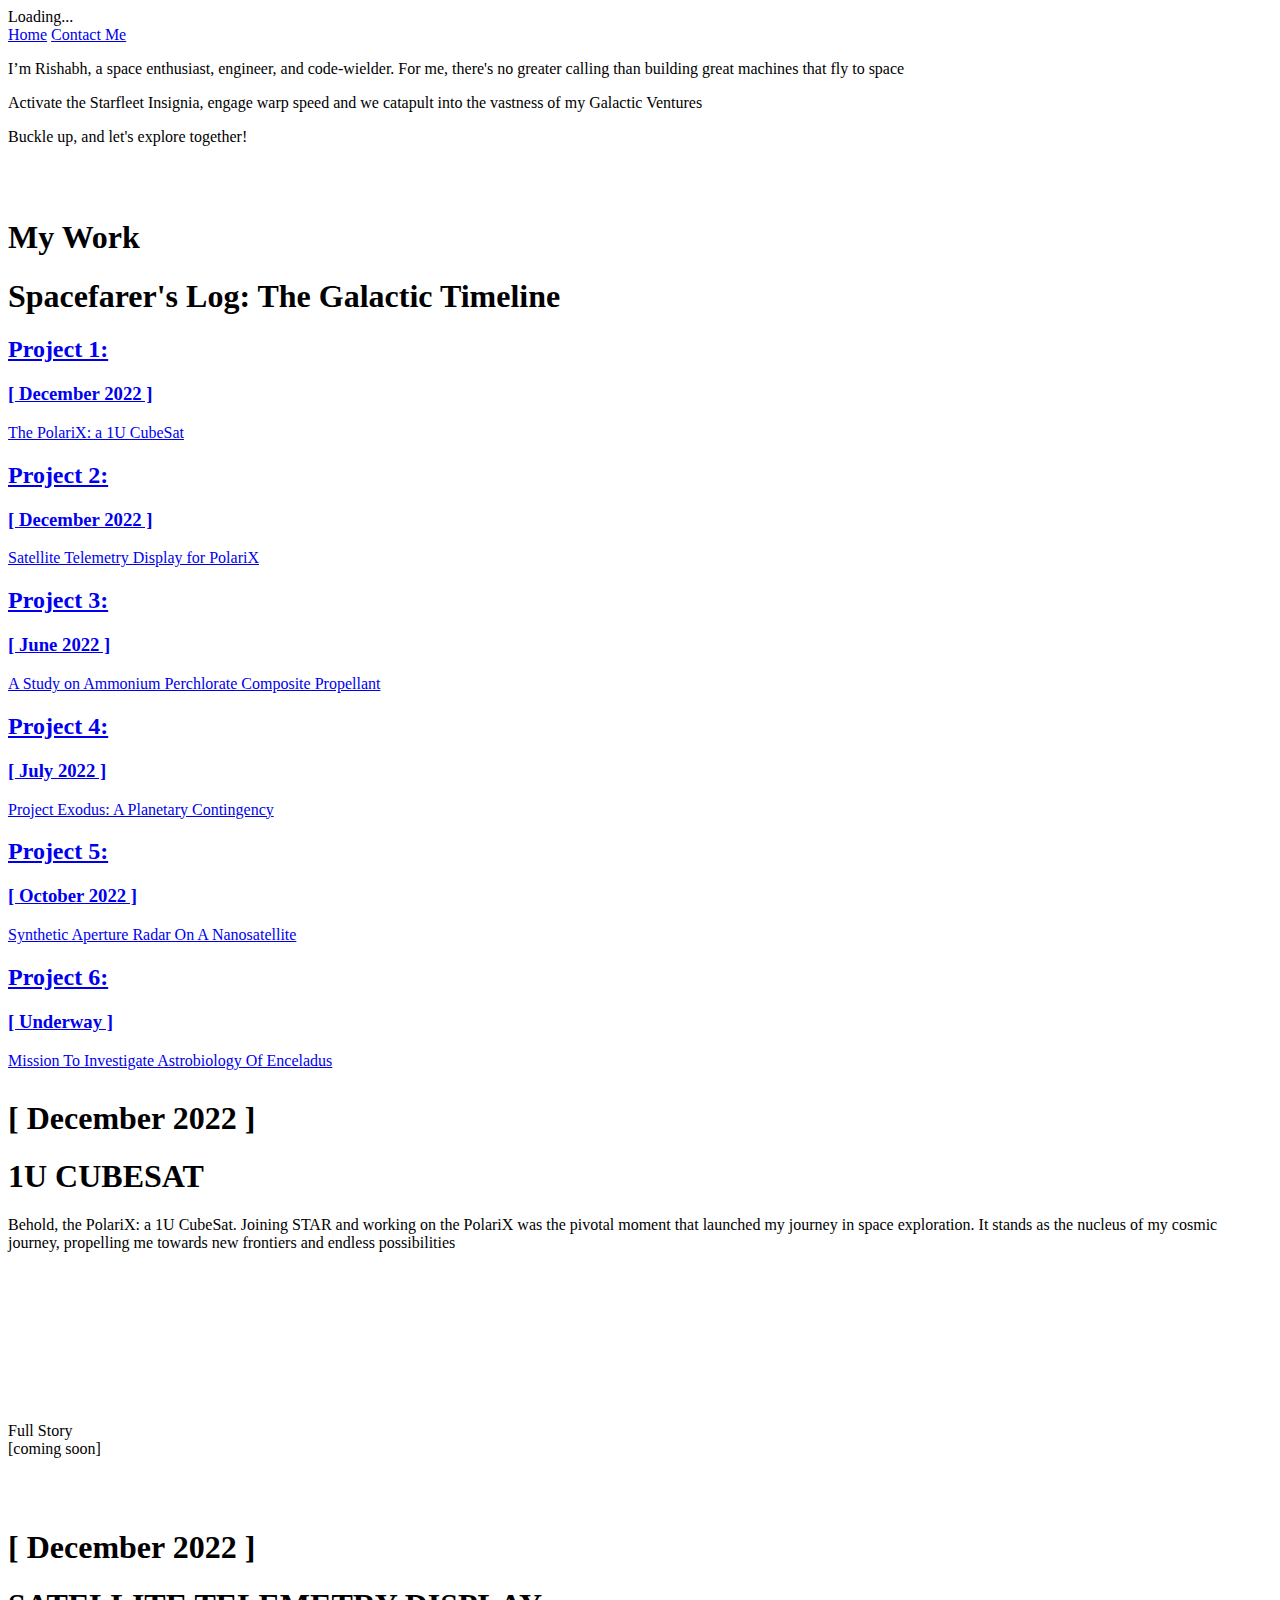
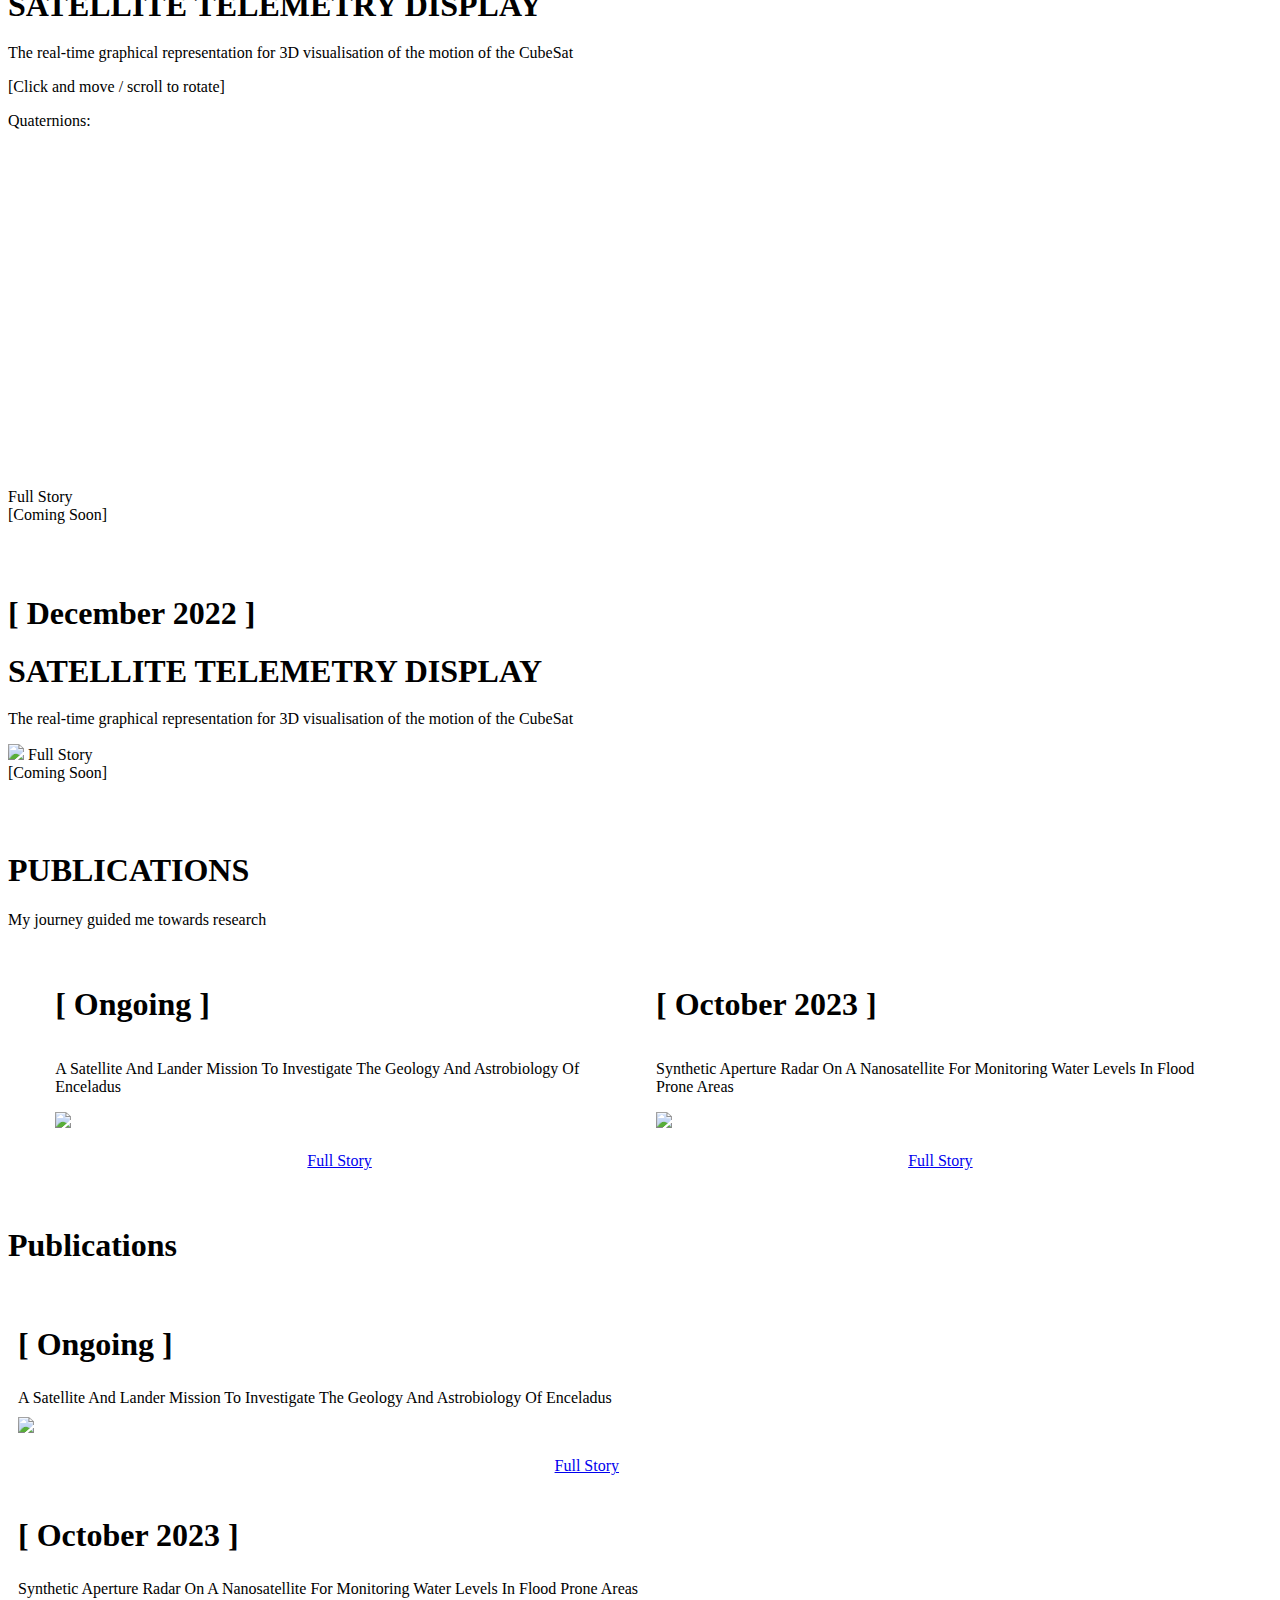
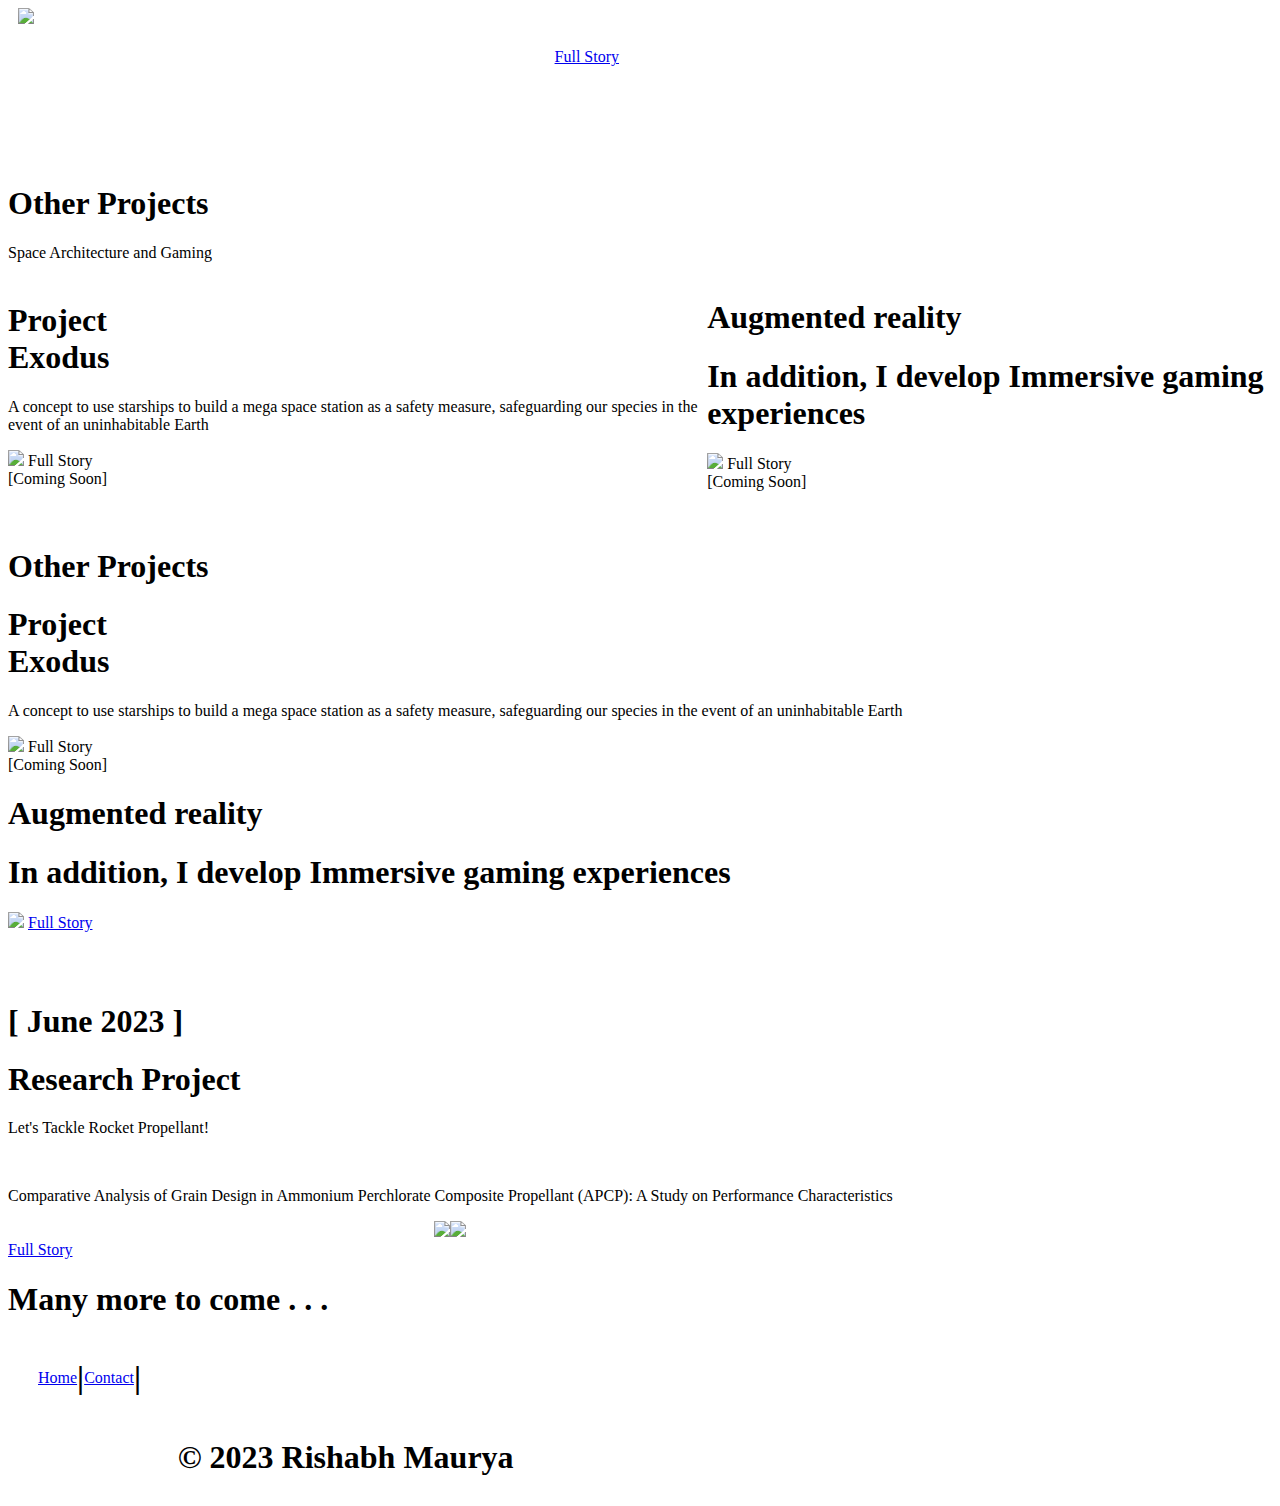
==== index.html @ 0bd414d6 "Update index.html" ====
<!DOCTYPE html>



<html class="fixed-background1">


<!----------------------------------head------->
    <head>
        <meta charset="UTF-8">
        <meta name="viewport" content="width=device-width, initial-scale=1.0">
        <title>Home</title>
        <link rel="stylesheet" href="style.css"> 
       

        
        <style> body {
            background-image: none;
            background-repeat: no-repeat;
            background-attachment: fixed;
            background-size: cover;  } 
            
        </style>  
        	<script type="module" crossorigin src="./assets/index-17623f34.js"></script>
            <script type="module" crossorigin src="./assets/index-ec2e2b03.js"></script>
		
    </head>

<!------------------------------------main body---------------------->
    <body>
        
        <div class="overlay"><div class="loading-message">Loading...</div>  </div>  
    
<!------------------------------------Menu--------------------->
            <div id="menu-overlay" onclick="toggleMenuOff()"></div>

            <div class="menu-toggle" onclick="toggleMenu()">
                <div class="bar"></div>
                <div class="bar"></div>
                <div class="bar"></div>
            </div>

            <div id="menu-container" class="hidden">
                <a href="index.html" class="menu-item">Home</a>
               <!-- <a href="certificates.html" class="menu-item">Certificates</a>-->
                <a href="contact.html" class="menu-item">Contact Me</a>
           
            </div>
   
<!-------------------------------------------------------------------->
          
          <div class="full-viewport-container">
             
                <p class="animated-title" aria-label="Set Phasers to Explore!"></p>
                
                <div style="width: 90%;">
                <div class="intro-glitch">
                <p class="animated-paragraph">I’m Rishabh, a space enthusiast, engineer, and code-wielder. For me, there's no greater calling than building great machines that fly to space</p>
              
                <p class="animated-paragraph">Activate the Starfleet Insignia, engage warp speed and we catapult into the vastness of my Galactic Ventures</p>
                <p class="animated-paragraph">Buckle up, and let's explore together!</p>
                <br><br>
                <!--<p class="animated-paragraph" style="font-weight: bold;">Push to Explore</p>-->
                </div>
            </div>

                
                <a id="scroll-button" href="#work-box" class="scroll-button"></a>
         

            </div>

            <div class="my_work_cont">
                <div class="text-box" id="work-box"><h1 class="logo"> My Work</h1> </div>
            </div>   
 <!--------------------------Timeline----------------------->
 <div id="timeline" style="margin-bottom: 30px; margin-top: 20px;">
    <h1 class="posts3">Spacefarer's Log: The  Galactic Timeline</h1>

   
    <div class="timeline">
        <a href="index.html#cubeSat" class="event">
            <h2>Project 1:</h2>
            <h3>[ December 2022 ]</h3>
        
            <p>The PolariX: a 1U CubeSat</p>
      
        </a>
        <a href="index.html#gui" class="event">
            <h2>Project 2:</h2>
           
            <h3>[ December 2022 ]</h3>
        
            <p>Satellite Telemetry Display for PolariX</p>
      
        
        </a>
        <a href="index.html#apcp" class="event">
            <h2>Project 3:</h2>
        
            <h3>[ June 2022 ]</h3>
            <p>A Study on Ammonium Perchlorate Composite Propellant </p>
          
        
        </a>
        <a href="index.html#exodus" class="event">
            <h2>Project 4:</h2>
            <h3>[ July 2022 ]</h3>
        
            <p>Project Exodus: A Planetary Contingency</p>
         
        
        </a>
        <a href="index.html#publications" class="event">
            <h2>Project 5:</h2>
            <h3>[ October 2022 ]</h3>
        
            <p>Synthetic Aperture Radar On A Nanosatellite </p>
         
        
        </a>
        <a href="index.html#publications" class="event">
            <h2>Project 6:</h2>
          
            <h3>[ Underway ]</h3>
            <p>Mission To Investigate Astrobiology Of Enceladus</p>
         
        
        </a>
    </div>

</div>
<!----------------------------------------------------------->           
           
      
            
<!--------------------------------Posts------------------------------>
            
            <!--CubeSat-->
           
            <div id="cubeSat" class="container">
                <div class="inner-container">
                    <h1 class="date">[ December 2022 ]</h1>
                    <h1 class="animated_subheading">1U CUBESAT</h1>
                    <p class="posts">Behold, the PolariX: a 1U CubeSat. Joining STAR and working on the PolariX was the pivotal moment that launched my journey in space exploration.
                        It stands as the nucleus of my cosmic journey, propelling me towards new frontiers and endless possibilities</p>
                    <!--<a href="cubeSat.html" class="second-inner-container"><img src="images/polarix.webp",alt="polarix"></a>-->
                    <div style="width: 100%; background-color: rgba(137, 43, 226, 0);display: flex; justify-content: center;">
                        <div id="outerCanvas">
                            <canvas id="bg" style="background-color: rgba(0, 255, 255, 0);"></canvas>  	
                        </div>
                    </div>
                    <a  class="full-story">Full Story<br>[coming soon]</a>
                </div>
                <br><br>
                <hr style="border-top: 4px; border-style:solid ;  border-color: rgb(255, 255, 255); width: 100%;">
    
            </div>
            
            <!----gui---->
            <div id="gui" class="container ">
                <div class="inner-container">
                    <h1 class="date">[ December 2022 ]</h1>
                    <h1 class="animated_subheading2 sub3" style="margin-bottom:20px; margin-top: 0;">SATELLITE TELEMETRY DISPLAY</h1>
                    <p class="posts">The real-time graphical representation for 3D visualisation of the motion of the CubeSat</p>
  
                     <!--   <a href="gui.html"  class="second-inner-container"><img src="images/gui2.webp"></a> -->
                     <div class="container" style=" margin-top: 0px; width: 80%; padding-bottom: 0px;">
                        <p class="posts zoomingtext">[Click and move / scroll to rotate]</p>
                        <!--3d model-->
                        <div class="guibox box" >
                        
                            <div class="second-inner-container guibox2" >                                
        
                                <p class="posts posts2" style="margin-bottom: 0px; padding-bottom: 0px;">Quaternions: </p>
                                <div id="orientation"> </div>
                                
        
                                
                            </div> 
                            <div class="second-inner-container" style="width:70%;height: 100%; 
                                margin-right: 20px; margin-left: 15px; background-color: rgba(0, 0, 0, 0);">
                                <canvas id="bg1" style="background-color: rgba(0, 255, 255, 0); 
                                width: 100%;"></canvas> 
        
                            </div> 
                       
                        </div>
                    </div>
                    <a class="full-story">Full Story<br>[Coming Soon]</a>
                </div>
                <br><br>
            <hr style="border-top: 4px; border-style:solid ;  border-color: rgb(255, 255, 255); width: 100%;">
                
            </div>
            
            <!----gui mobile---->
            <div id="gui-mobile" class="container ">
                <div class="inner-container">
                    <h1 class="date">[ December 2022 ]</h1>
                    <h1 class="animated_subheading2 sub3" style="margin-bottom:20px; margin-top: 0;">SATELLITE TELEMETRY DISPLAY</h1>
                    <p class="posts">The real-time graphical representation for 3D visualisation of the motion of the CubeSat</p>
  
                    <a class="second-inner-container"><img src="images/gui2.webp"></a>
                    
                    <a class="full-story">Full Story<br>[Coming Soon]</a>
                </div>
               
            </div>
           
            <!-- Publications-->    
            <div id="publications" class="container ">
                <h1 class="animated_subheading" style="margin-top: 70px;">PUBLICATIONS</h1>
                <p class="posts" style="padding-bottom: 10;">My journey guided me towards research</p>

                <div id="container-divide" style="width:100%; display: flex; flex-direction: row; justify-content: center;
                         align-items: center; ">
                   
                    <div style="width: 45%; margin-right: 16px; display: flex; justify-content: center; flex-direction: column; ">
                       
                        <h1 class="date" style="padding-top: 20px;">[ Ongoing ]</h1> 
                        <p class="posts">A Satellite And Lander Mission To Investigate The 
                            Geology And Astrobiology Of Enceladus</p>

                        <a href="enceladus.html" id="image-container"><img src="images/Enceladus1.webp"></a>

                        <div style="display: flex; justify-content: center; margin-top: 20px;">
                            <a href="enceladus.html" class="full-story">Full Story</a>
                        </div>                      
                    </div>
              

               
                    <div style="width: 45%; margin-left: 16px;margin-bottom: 0px; display: flex; justify-content: center; flex-direction: column">
                        <h1 class="date" style="padding-top: 20px;">[ October 2023 ]</h1> 
                        <p class="posts">Synthetic Aperture Radar On A Nanosatellite For Monitoring Water Levels In Flood Prone Areas</p>
                      
                        <a href="sar.html"  id="image-container"><img src="images/sar1.webp"></a>
                       
                        <div style="display: flex; justify-content: center; margin-top: 20px;">
                            <a href="sar.html" class="full-story">Full Story</a>
                        </div>

                    </div>
                  
                </div>
                <br><br>
                <hr style="border-top: 4px; border-style:solid ;  border-color: rgb(255, 255, 255); width: 100%;">
    
            </div>
           
            <!-- Publications mobile-->    
            <div id="publications-mobile" class="container ">
                <div class="inner-container">
                
                    <h1 class="animated_subheading2 sub2" style="margin-bottom:20px; margin-top: 0;">Publications</h1>
                  
                    <div style="width: 90%; margin-right: 10px;margin-left: 10px; display: flex; justify-content: center;flex-direction: column;">
                        
                            <h1 class="date" style="padding-top: 20px;">[ Ongoing ]</h1> 
                            <p class="posts" style="margin-bottom: 10px; margin-top: 5px;">A Satellite And Lander Mission To Investigate The 
                                Geology And Astrobiology Of Enceladus</p>

                            <a href="enceladus.html" id="image-container"><img src="images/Enceladus1.webp"></a>

                            <div style="display: flex; justify-content: center; margin-top: 20px;">
                                <a href="enceladus.html" class="full-story">Full Story</a>
                    </div>        </div>                      
                
                    <div style="width: 90%; margin-left: 10px;margin-right: 10px; margin-bottom: 0px; display: flex; justify-content: center;flex-direction: column; ">
                        <h1 class="date" style="padding-top: 20px;">[ October 2023 ]</h1> 
                        <p class="posts" style="margin-bottom: 10px;margin-top: 5px; ">Synthetic Aperture Radar On A Nanosatellite For Monitoring Water Levels In Flood Prone Areas</p>
                      
                        <a href="sar.html"  id="image-container"><img src="images/sar1.webp"></a>
                       
                        <div style="display: flex; justify-content: center; margin-top: 20px;">
                            <a href="sar.html" class="full-story">Full Story</a>
                        </div>

                    </div>
                </div>
                <br><br>
                <hr style="border-top: 4px; border-style:solid ;  border-color: rgb(255, 255, 255); width: 100%;">
    
            </div>
      
       
            <!-- other Experiences-->
          
            <div id="other" class="container ">
                <h1 class="animated_subheading2 sub3" style="margin-top: 70px;">Other Projects</h1>
                <p class="posts" style="padding-bottom: 0;">Space Architecture and Gaming</p>


                <div id="container-divide" style="width:100%; display: flex; flex-direction: row; justify-content: center;
                         align-items: center; ">
                   <!--Project Exodus-->
                    <div id="exodus" class="container ">
                        <div class="inner-container">
                            <!--<h1 class="date">July 2023</h1>-->
                            <h1 class="animated_subheading2 sub4">Project<br>Exodus</h1>
                            <p class="posts">A concept to use starships to build a mega space station as a safety measure, safeguarding our species in the event of an uninhabitable Earth</p>
                            <a  class="second-inner-container"><img src="images/Exodus1.webp"></a> 
                            <a  class="full-story">Full Story<br>[Coming Soon]</a>
                        </div>
                    </div>
                   
               
                    <!--AR/VR games----->
                     <div class="container ">
              
                        <div class="inner-container">
                            <h1 class="animated_subheading2 sub4">Augmented reality</h1>
                            <h1 class="posts2">In addition, I develop Immersive gaming experiences</h1>
            
                                <a  class="second-inner-container"><img src="images/unity.webp"></a>
                        
                            <a  class="full-story">Full Story<br>[Coming Soon]</a>
                        </div>
                    </div>
                </div>
                <br><br>
                <hr style="border-top: 4px; border-style:solid ;  border-color: rgb(255, 255, 255); width: 100%;">
            </div>
          
            <!-- other Experiences mobile-->
          
            <div id="other-mobile" class="container ">
                <div class="inner-container">
                
                    <h1 class="animated_subheading2 sub2" style="margin-bottom:10px; margin-top: 0;">Other Projects</h1>
                   <!--Project Exodus-->
                    <div id="exodus" class="container ">
                        <div class="inner-container">
                            <!--<h1 class="date">July 2023</h1>-->
                            <h1 class="animated_subheading2 sub4">Project<br>Exodus</h1>
                            <p class="posts">A concept to use starships to build a mega space station as a safety measure, safeguarding our species in the event of an uninhabitable Earth</p>
                            <a  class="second-inner-container"><img src="images/Exodus1.webp"></a> 
                            <a  class="full-story">Full Story<br>[Coming Soon]</a>
                        </div>
                    </div>
                   
                    <!--AR/VR games----->
                     <div class="container ">
              
                        <div class="inner-container">
                            <h1 class="animated_subheading2 sub4">Augmented reality</h1>
                            <h1 class="posts2">In addition, I develop Immersive gaming experiences</h1>
            
                                <a href="unity.html" class="second-inner-container"><img src="images/unity.webp"></a>
                        
                            <a href="unity.html" class="full-story">Full Story</a>
                        </div>
                    </div>
                </div>
                <br><br>
                <hr style="border-top: 4px; border-style:solid ;  border-color: rgb(255, 255, 255); width: 100%;">
            </div>
          
            <!------APCP----->
            <div id="apcp" class="container ">
                <h1 class="date">[ June 2023 ]</h1>
                <h1 class="animated_subheading2" style="margin-top: 0px;">Research Project</h1>
                <p class="posts" style=" margin-top: 0px;">Let's Tackle Rocket Propellant!</p>
                <br>
                <p class="posts2">Comparative Analysis of Grain Design in Ammonium Perchlorate 
                    Composite Propellant (APCP): A Study on Performance 
                    Characteristics
                </p>
                <div id="container-divide" style="width:70%; display: flex; flex-direction: row; justify-content: center;
                align-items: center;">
                    <div id="apcp-r">
                        
                        <a href="apcp.html"  id="image-container"><img src="images/Apcp1.webp"></a>
                    </div>

                    <div id='apcp-l'>
                        <a href="apcp.html"  id="image-container"><img src="images/Apcp3.webp"></a> 
                    </div>
                </div> 
                <a href="apcp.html" class="full-story" style="margin-top: 20px;">Full Story</a>   
                
            </div>
            

            <div>
                <h1 class="posts2" style="margin-bottom: 20px;">Many more to come . . .</h1>
            </div>

            <footer>
                <div class="footer">
                    <div style='height: 100%; width: 60%; background-color: rgba(0, 255, 255, 0); display: flex; flex-direction: row; align-items: center; margin-left: 30px;'>
                        <a href="index.html" class="myfooter">Home</a>
                        <h1 class="footerspace">|</h1>
                        <a href="contact.html" class="myfooter">Contact</a>
                        <h1 class="footerspace">|</h1>
                       
               
                    </div>
                    <div style='height: 100%; width: 40%; background-color: rgba(21, 255, 0, 0);display: flex; flex-direction: row; align-items: center; margin-right: 10px; justify-content: flex-end;'>
                        <h1 class ="myfooter_">© 2023 Rishabh Maurya</h1>
                    </div>
                </div>
            </footer>

        </div>
        

        <script src="script.js"></script>   
    </body>

    
</html>
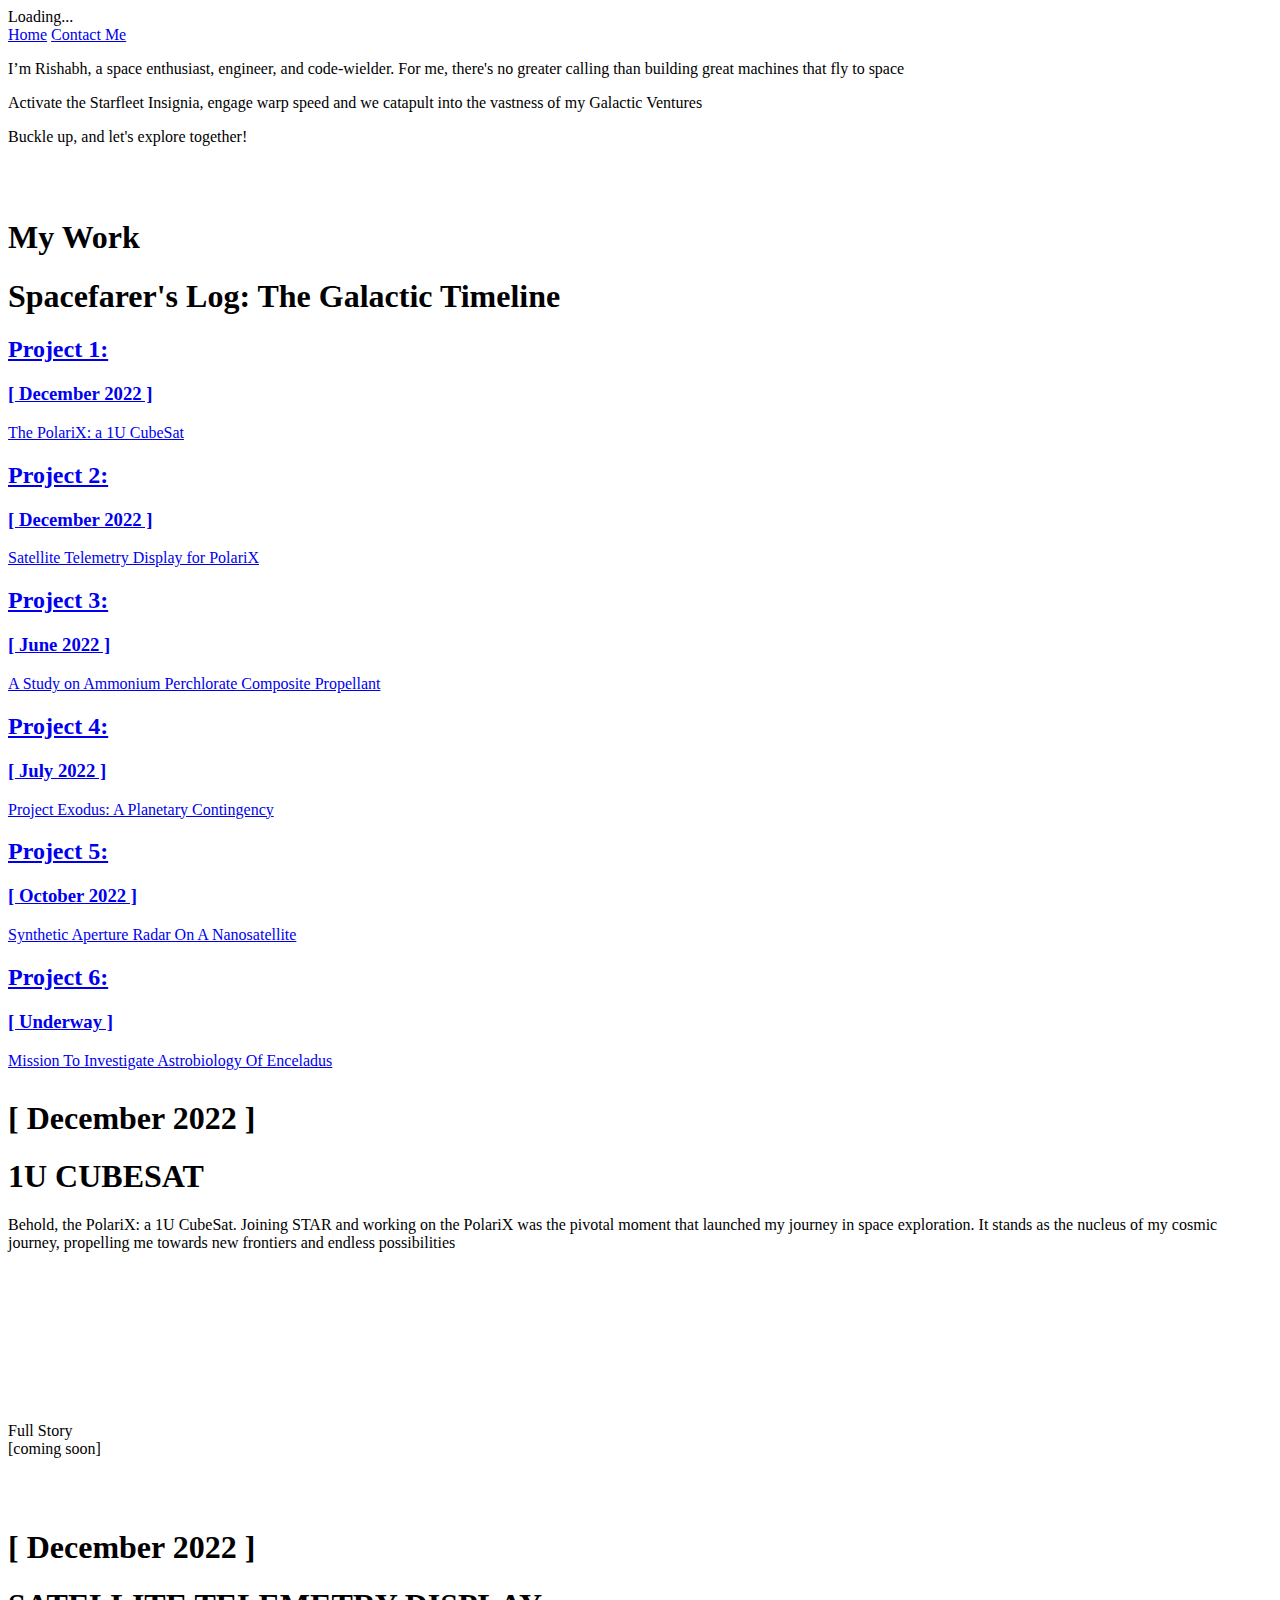
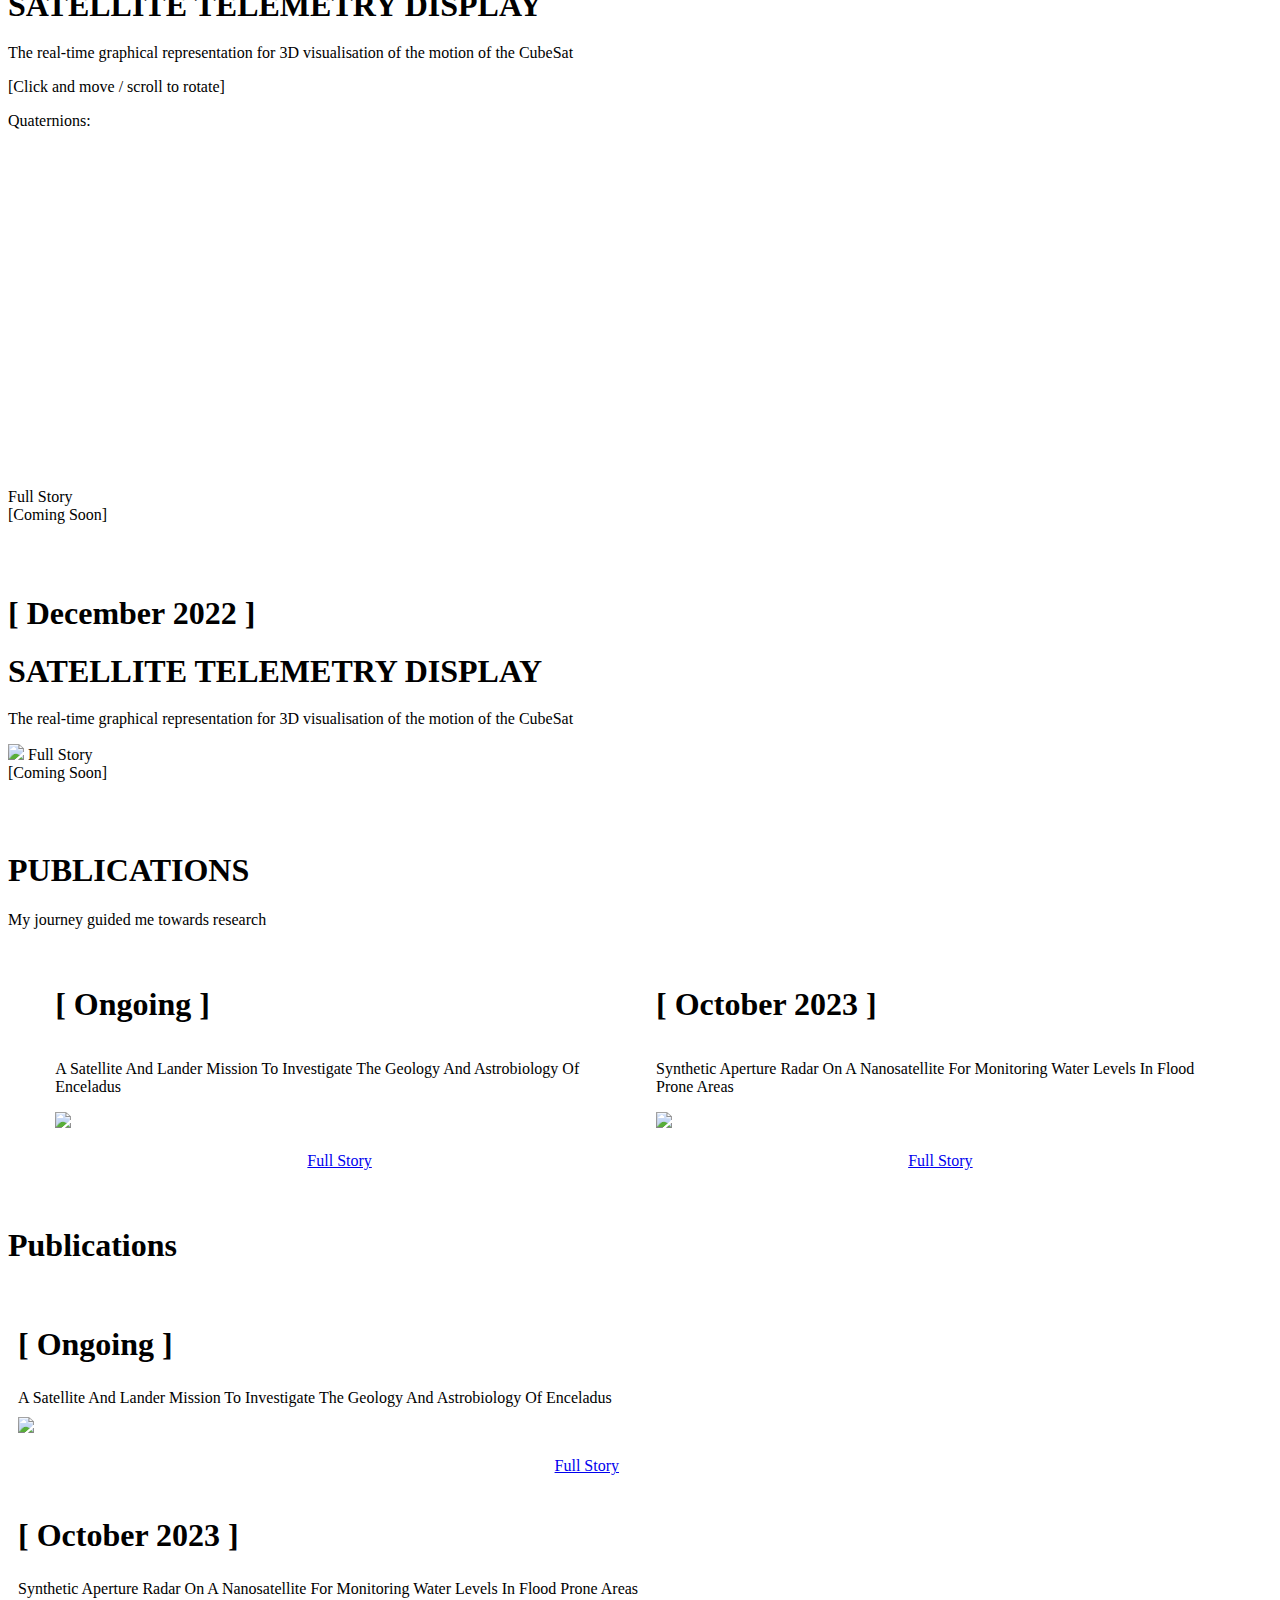
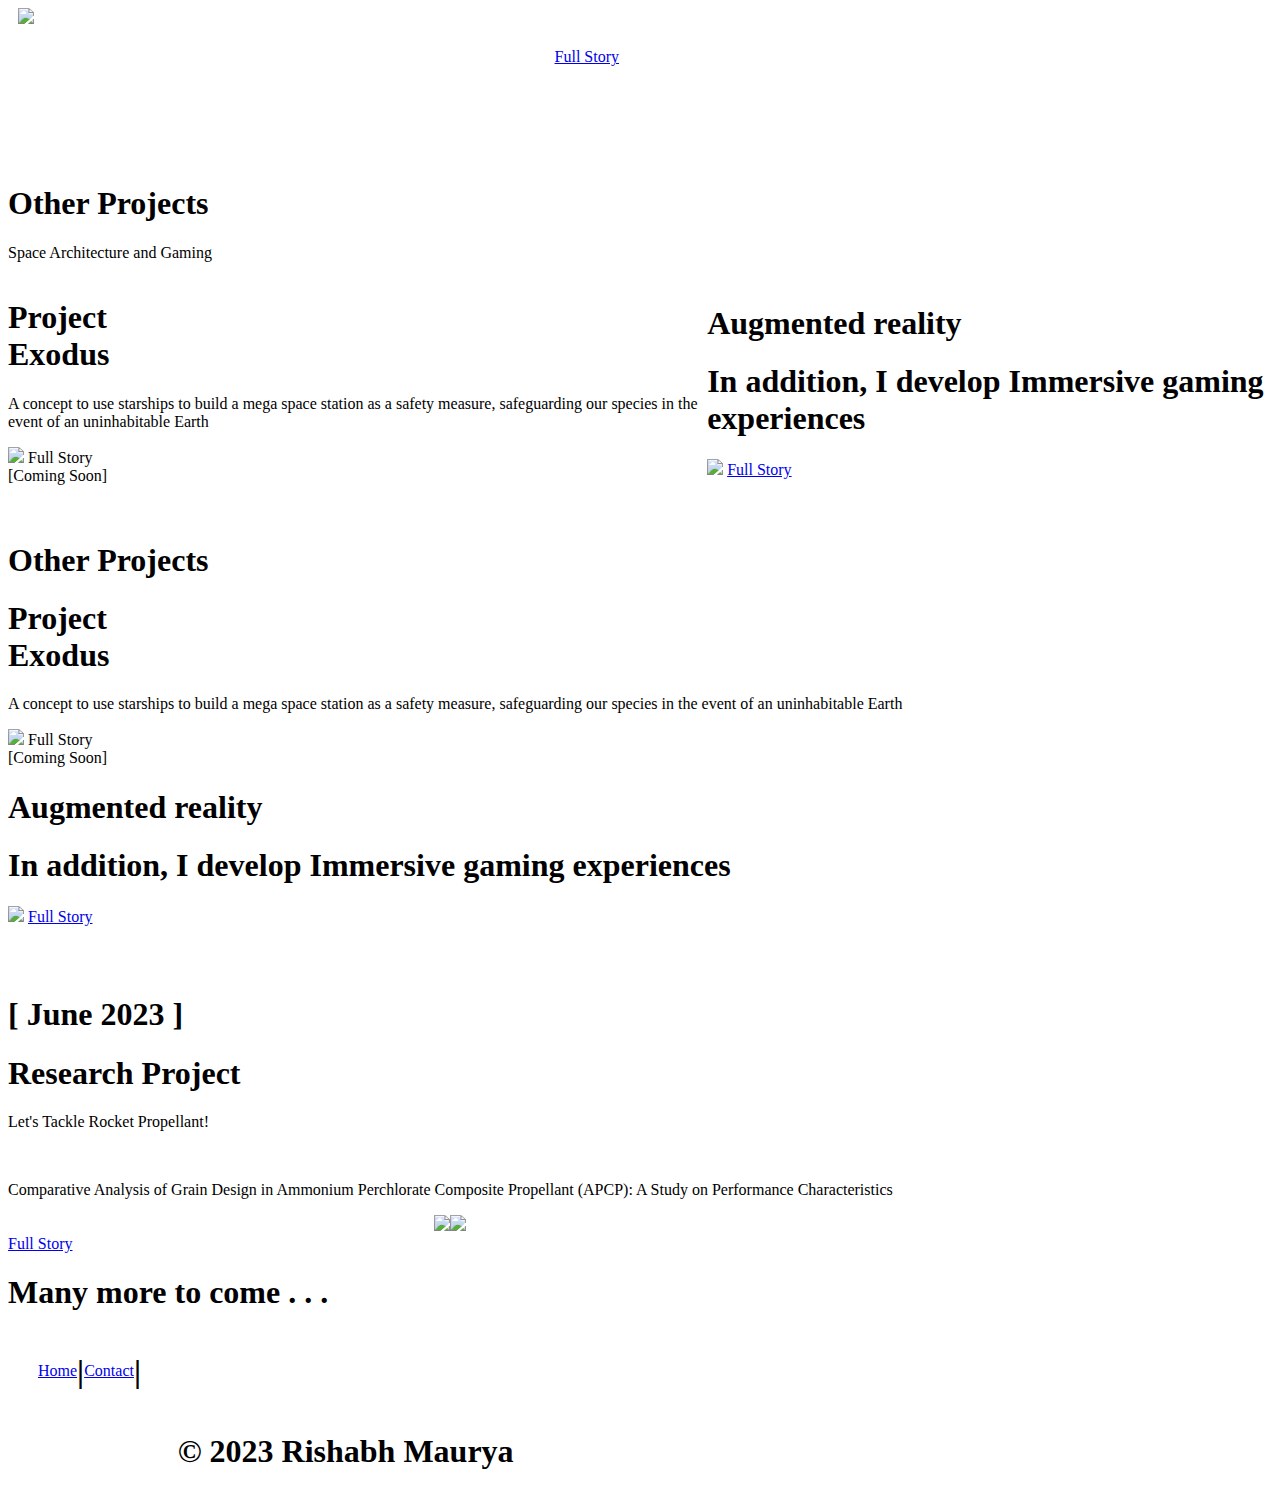
==== commit e6e827ea: "Update index.html" ====
--- a/index.html
+++ b/index.html
@@ -311,11 +311,11 @@
               
                         <div class="inner-container">
                             <h1 class="animated_subheading2 sub4">Augmented reality</h1>
-                            <h1 class="posts2">In addition, I develop Immersive gaming experiences</h1>
-            
-                                <a  class="second-inner-container"><img src="images/unity.webp"></a>
+                     <h1 class="posts2">In addition, I develop Immersive gaming experiences</h1>
+            
+                                <a href="unity.html" class="second-inner-container"><img src="images/unity.webp"></a>
                         
-                            <a  class="full-story">Full Story<br>[Coming Soon]</a>
+                            <a href="unity.html" class="full-story">Full Story</a>
                         </div>
                     </div>
                 </div>
